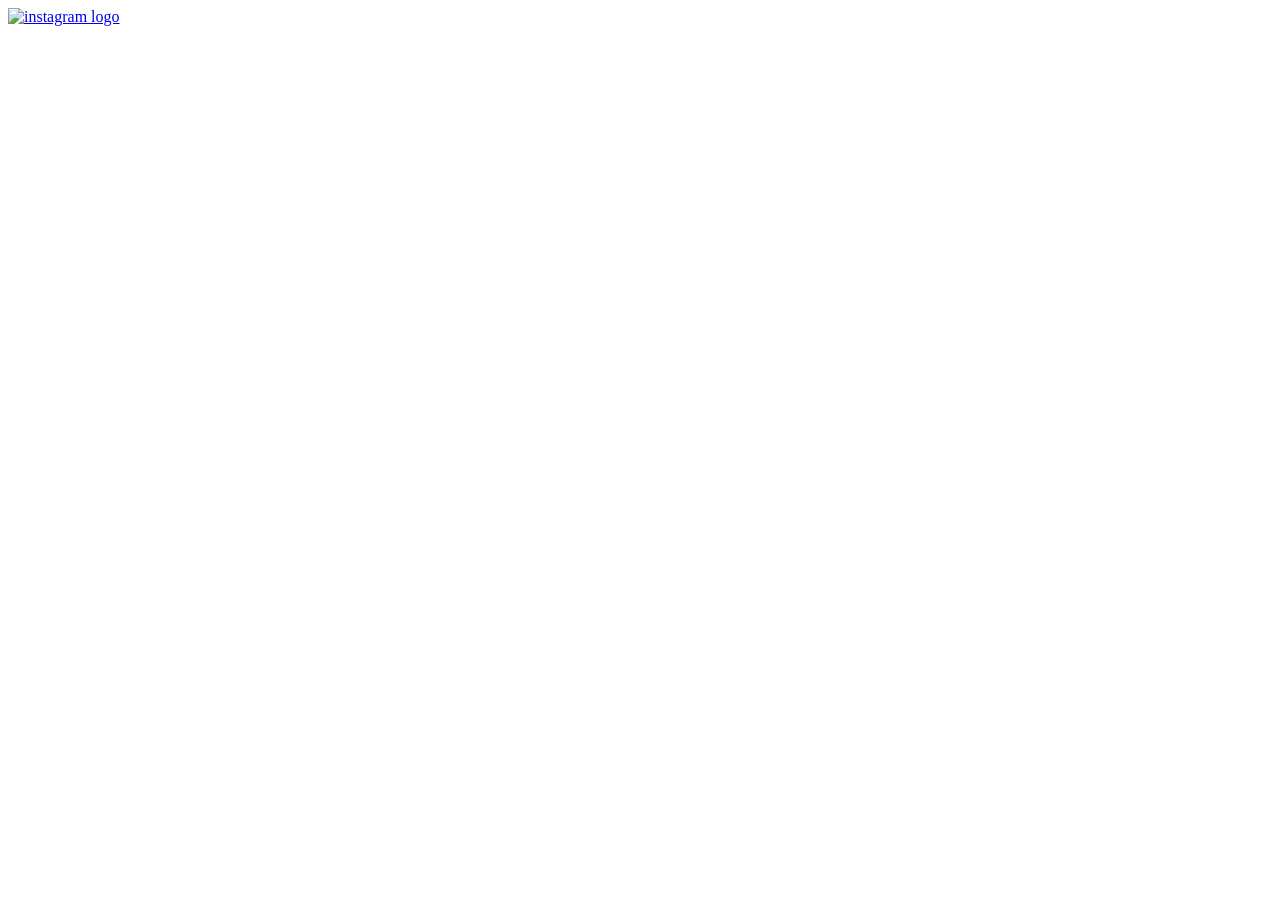
==== logofiles/instagram.html @ 3e3ce42f "website logos with links" ====
<!DOCTYPE html>
<html lang="en">
<head>
    <meta charset="UTF-8">
    <meta name="viewport" content="width=device-width, initial-scale=1.0">
    <title>Instagram</title>
</head>
<body>
    <a href="https://www.instagram.com/" alt="instagram"><img src="./images/instagram.webp" alt="instagram logo" target="_blank"></a>
</body>
</html>
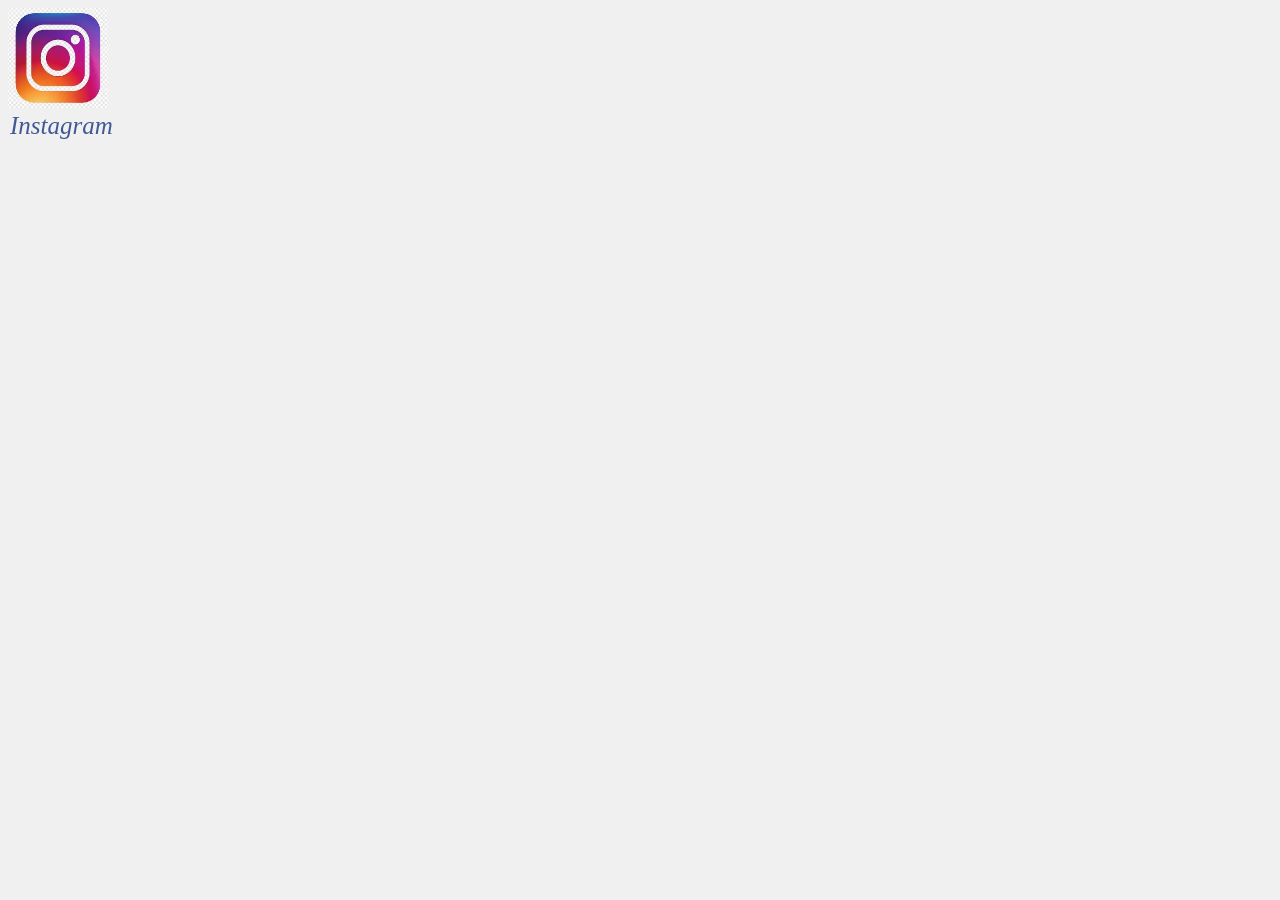
==== commit 7cabb1b2: "website logos with Intersactivity" ====
--- a/logofiles/instagram.html
+++ b/logofiles/instagram.html
@@ -4,8 +4,23 @@
     <meta charset="UTF-8">
     <meta name="viewport" content="width=device-width, initial-scale=1.0">
     <title>Instagram</title>
+    <style>
+        img {
+            height: 100px;
+            width: 100px;
+        }
+        i {
+            font-size: 25px;
+            color: #405995;
+            margin-left: 2px;
+        }
+        body {
+            background-color: #f0f0f0;
+        }
+    </style>
 </head>
 <body>
-    <a href="https://www.instagram.com/" alt="instagram"><img src="./images/instagram.webp" alt="instagram logo" target="_blank"></a>
+    <a href="https://www.instagram.com/" alt="instagram" target="_blank"><img src="../images/instagram.webp" alt="instagram logo"></a><br>
+    <i>Instagram</i>
 </body>
 </html>
